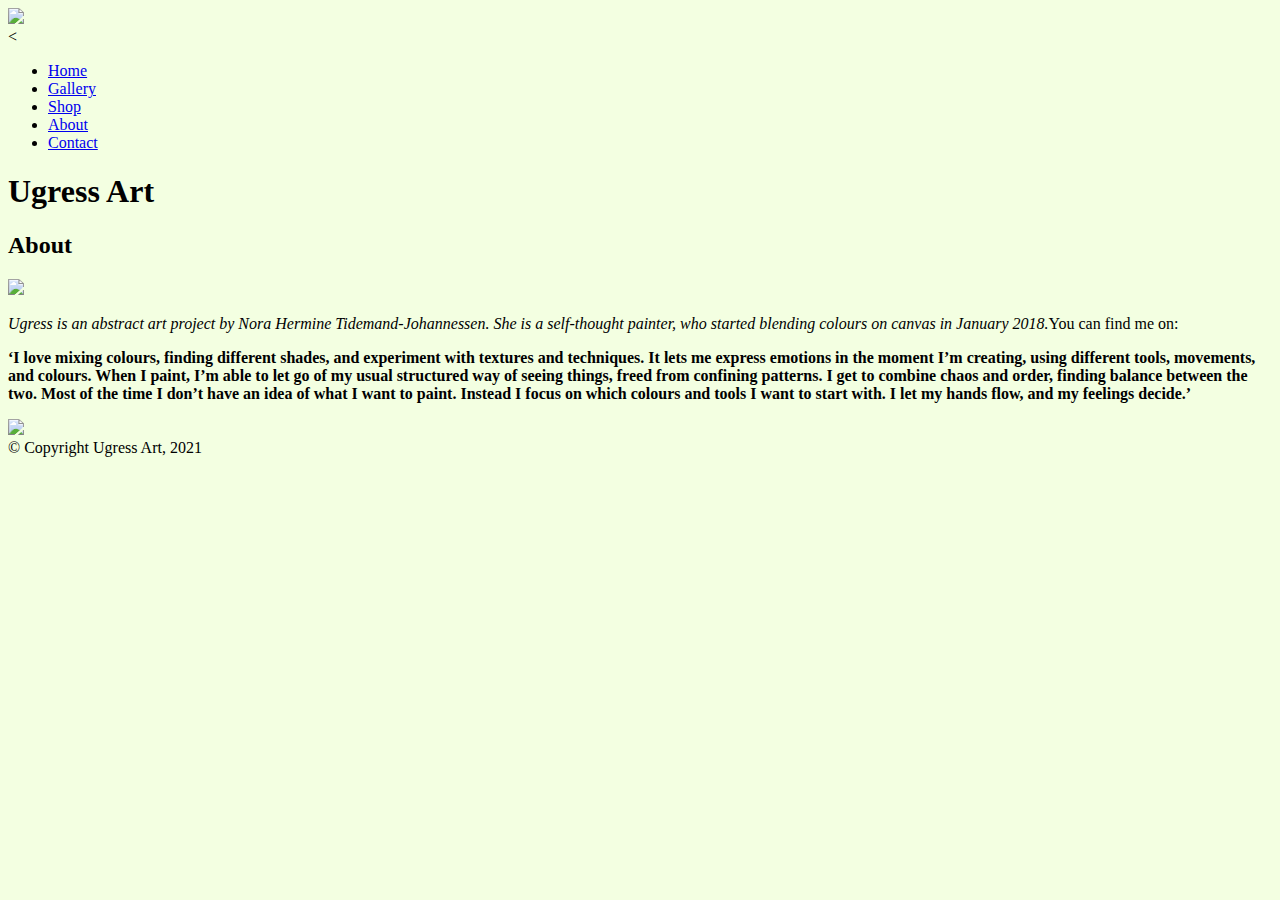
==== about.html @ 2487a17c "Update about.html" ====
<!DOCTYPE html>
<html>
<head>
<meta charset="UTF-8">
<meta name="viewport" content="width=device-width, initial-scale=1.0"> 
<title>Ugress Art</title>
<link rel=”stylesheet” href=”main-style.css”>
</head>
<body>
  <section class="nav-bar">
    <div class="nav-container">
      <div class="brand">
        <a href="Ugress Art"><img src="Pictures\Ban and log\Logo.png"></a>
      </div>
      <<nav>
          <ul>
            <li class="active"><a href="#">Home</a></li>
            <li><a href="#"<>Gallery</a></li>
            <li><a href="#">Shop</a></li>
            <li><a href="#">About</a></li>
            <li><a href="#">Contact</a></li>
          </ul>
        </nav>
        </div>
      </section> 
  <body style="background-color:#f3ffe1;"> 
<header>
</header>
<main>     
<h1>Ugress Art</h1>
</div>
<section id=”about”>
<div class=”section-inner”>
<h2>About</h2>
<img src=”LRM_EXPORT_62014975143139_20190710_151724915.jpeg” style="width:60%" class="center">       
<p><em>Ugress is an abstract art project by Nora Hermine Tidemand-Johannessen.
    She is a self-thought painter, who started blending colours on canvas in January 2018.</em>You can find me on:</p>
    
<p><strong>‘I love mixing colours, finding different shades, and experiment with textures and techniques.
    It lets me express emotions in the moment I’m creating, using different tools, movements, and colours.
    When I paint, I’m able to let go of my usual structured way of seeing things, freed from confining patterns.
    I get to combine chaos and order, finding balance between the two.
    Most of the time I don’t have an idea of what I want to paint. Instead I focus on which colours and tools I want to start with. I let my hands flow, and my feelings decide.’</strong></p>  
<img src=”LRM_EXPORT_67944606045360_20190710_174629122.jpeg” style="width:60%" class="center">  
</div>
</section>
</main>
<footer>
© Copyright Ugress Art, 2021
</footer>
</body>
</html>
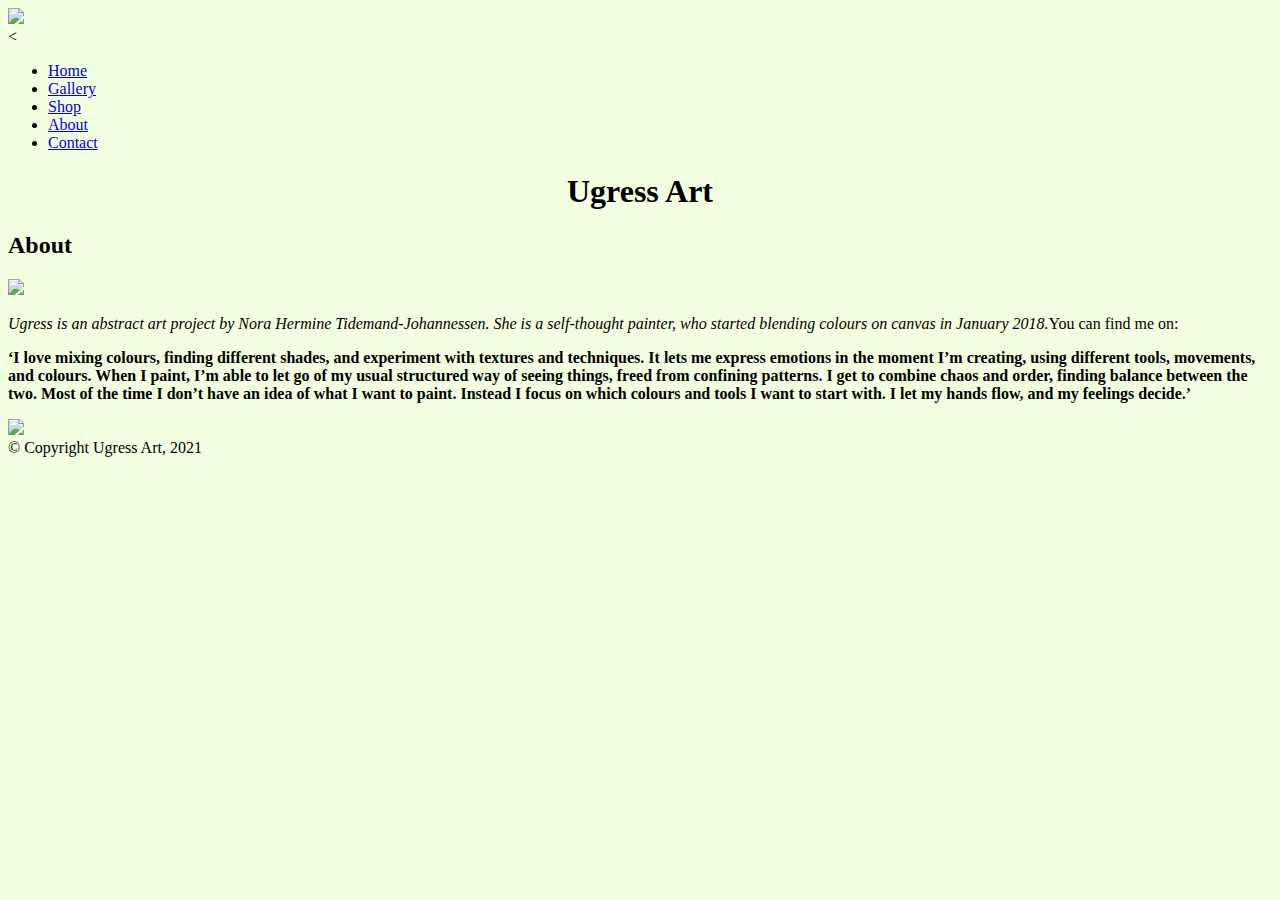
==== commit e4c59f6b: "Update about.html" ====
--- a/about.html
+++ b/about.html
@@ -6,11 +6,15 @@
 <title>Ugress Art</title>
 <link rel=”stylesheet” href=”main-style.css”>
 </head>
+<style>
+h1 {text-align: center;}
+h3 {text-align: center;}    
+</style>  
 <body>
   <section class="nav-bar">
     <div class="nav-container">
       <div class="brand">
-        <a href="Ugress Art"><img src="Pictures\Ban and log\Logo.png"></a>
+        <a href="Ugress Art"><img src="rsz_2logo.png"></a>
       </div>
       <<nav>
           <ul>
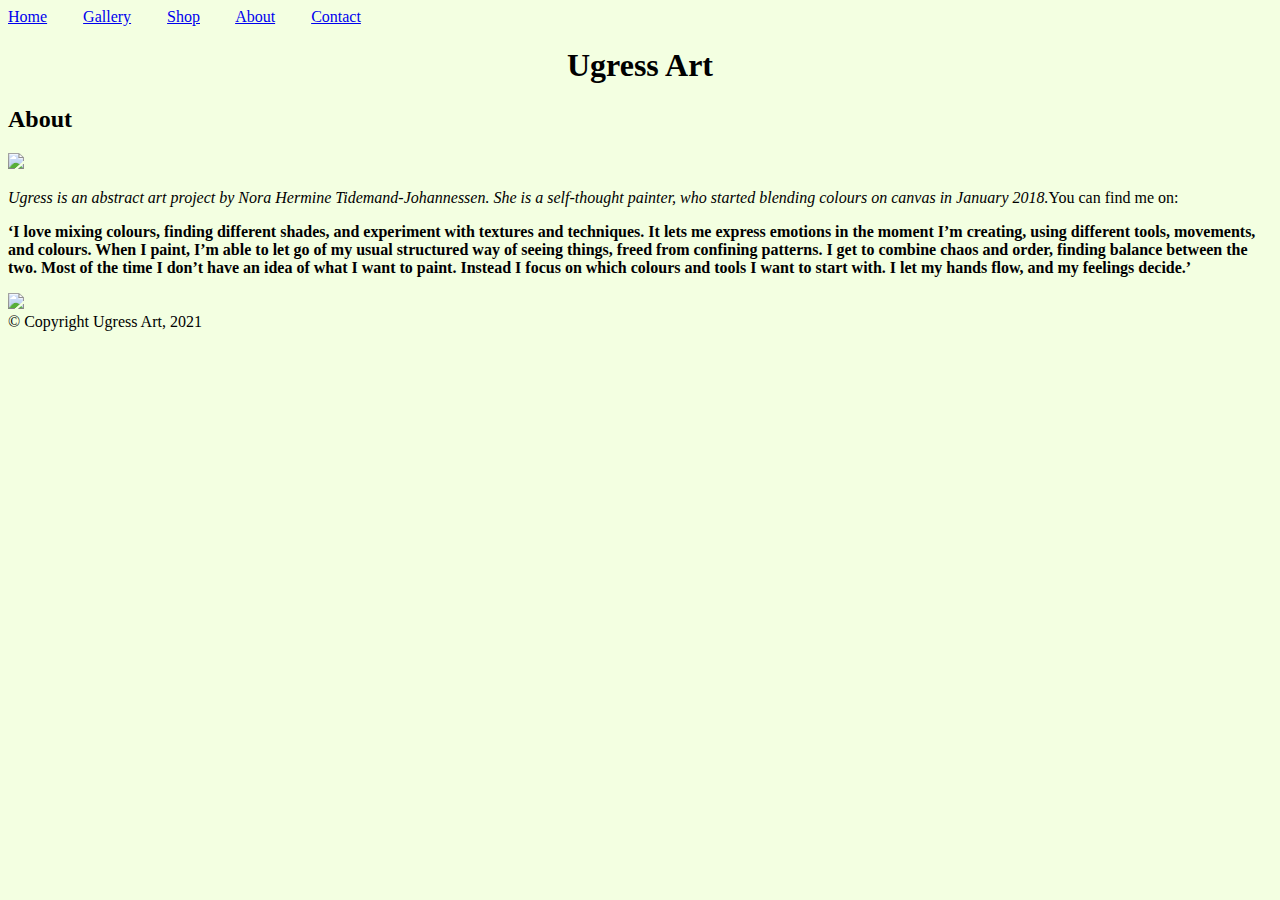
==== commit f3b1d32d: "Update about.html" ====
--- a/about.html
+++ b/about.html
@@ -11,26 +11,13 @@
 h3 {text-align: center;}    
 </style>  
 <body>
-  <section class="nav-bar">
-    <div class="nav-container">
-      <div class="brand">
-        <a href="Ugress Art"><img src="rsz_2logo.png"></a>
-      </div>
-      <<nav>
-          <ul>
-            <li class="active"><a href="#">Home</a></li>
-            <li><a href="#"<>Gallery</a></li>
-            <li><a href="#">Shop</a></li>
-            <li><a href="#">About</a></li>
-            <li><a href="#">Contact</a></li>
-          </ul>
-        </nav>
-        </div>
-      </section> 
-  <body style="background-color:#f3ffe1;"> 
+  <div id="container">
+    <div id="menu"> <a href="home.html">Home</a> &nbsp; &nbsp; &nbsp; &nbsp; <a href="gallery.html">Gallery</a> &nbsp; &nbsp; &nbsp; &nbsp; <a href="shop.html">Shop</a> &nbsp; &nbsp; &nbsp; &nbsp; <a href="about.html">About</a> &nbsp; &nbsp; &nbsp; &nbsp; <a href="contact.html">Contact</a> </div>
+    <div id="sidebar">  
+  <body style="background-color:#f3ffe1;">
 <header>
 </header>
-<main>     
+<main>
 <h1>Ugress Art</h1>
 </div>
 <section id=”about”>
@@ -54,3 +41,5 @@
 </footer>
 </body>
 </html>
+
+   
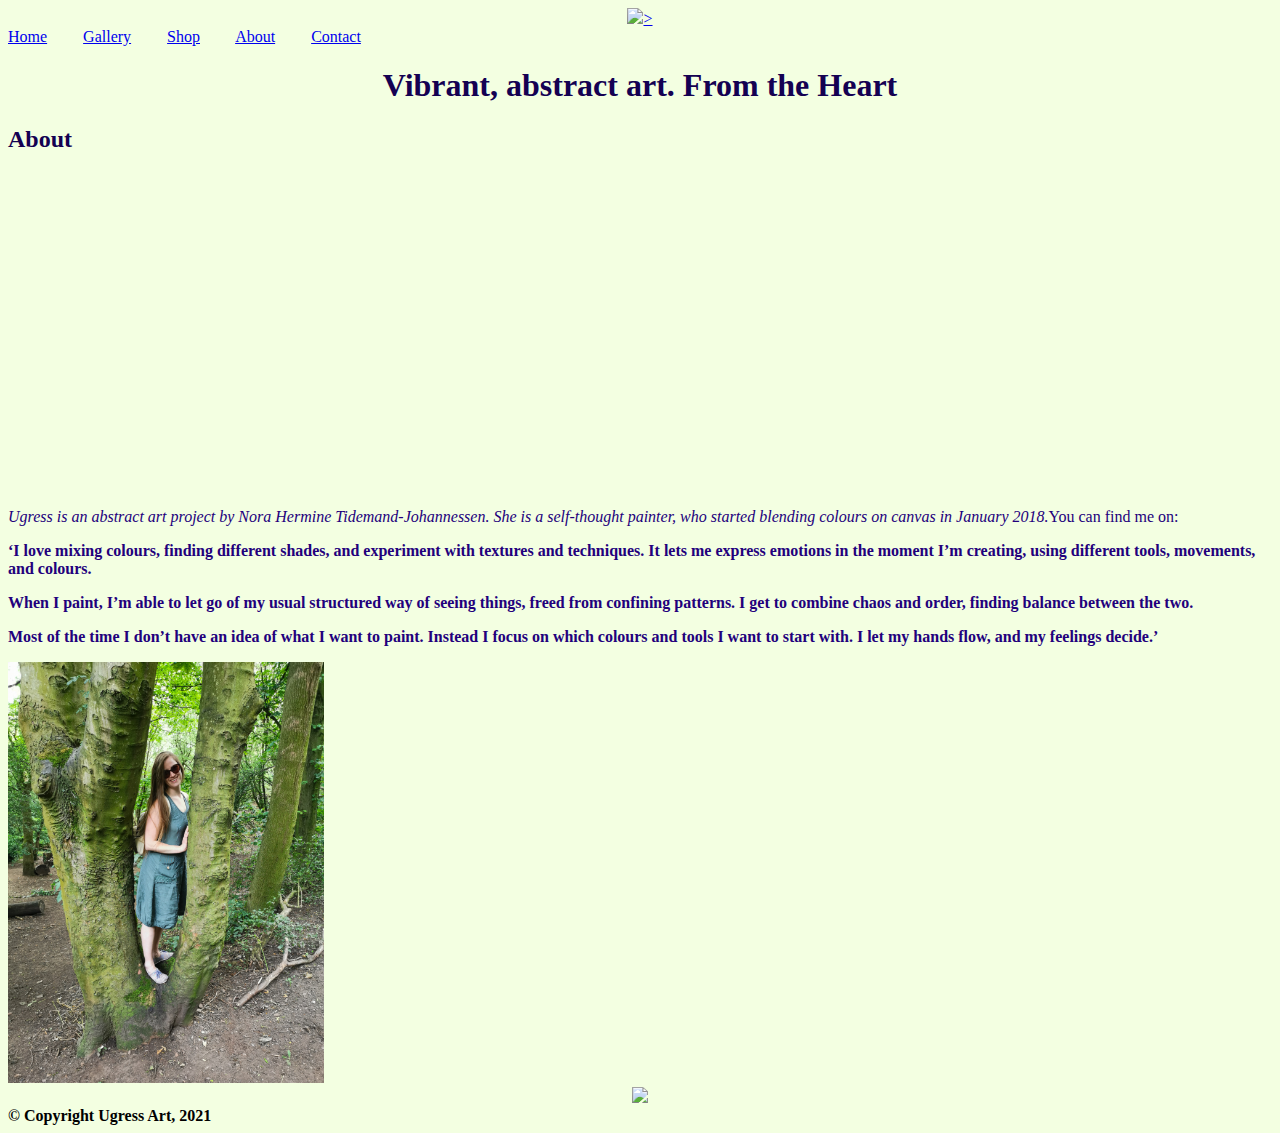
==== commit ffc45ded: "Update about.html" ====
--- a/about.html
+++ b/about.html
@@ -6,37 +6,48 @@
 <title>Ugress Art</title>
 <link rel=”stylesheet” href=”main-style.css”>
 </head>
+<center>
+  <a target="banner" href="index.html" >
+    <img src="rsz_1120210125_131836156_ios_2.jpg" style="width:25%">>
+  </a>
+</center>
 <style>
+  @import url('Fonts\FallIsComingRegular-Mx9B.ttf');
+  h1 {color: #140152;}
+    h2 {color: #140152;}
+    p {color: #22007c;}
 h1 {text-align: center;}
 h3 {text-align: center;}    
 </style>  
 <body>
   <div id="container">
-    <div id="menu"> <a href="home.html">Home</a> &nbsp; &nbsp; &nbsp; &nbsp; <a href="gallery.html">Gallery</a> &nbsp; &nbsp; &nbsp; &nbsp; <a href="shop.html">Shop</a> &nbsp; &nbsp; &nbsp; &nbsp; <a href="about.html">About</a> &nbsp; &nbsp; &nbsp; &nbsp; <a href="contact.html">Contact</a> </div>
+    <div id="menu"> <a href="index.html">Home</a> &nbsp; &nbsp; &nbsp; &nbsp; <a href="gallery.html">Gallery</a> &nbsp; &nbsp; &nbsp; &nbsp; <a href="shop.html">Shop</a> &nbsp; &nbsp; &nbsp; &nbsp; <a href="about.html">About</a> &nbsp; &nbsp; &nbsp; &nbsp; <a href="contact.html">Contact</a> </div>
     <div id="sidebar">  
   <body style="background-color:#f3ffe1;">
-<header>
-</header>
 <main>
-<h1>Ugress Art</h1>
-</div>
-<section id=”about”>
-<div class=”section-inner”>
+<h1>Vibrant, abstract art. From the Heart</h1>
 <h2>About</h2>
-<img src=”LRM_EXPORT_62014975143139_20190710_151724915.jpeg” style="width:60%" class="center">       
+<iframe width="560" height="315" src="https://www.youtube.com/embed/Q0U-IhTczuI" frameborder="0" allow="accelerometer; autoplay; clipboard-write; encrypted-media; gyroscope; picture-in-picture" allowfullscreen></iframe>    
 <p><em>Ugress is an abstract art project by Nora Hermine Tidemand-Johannessen.
     She is a self-thought painter, who started blending colours on canvas in January 2018.</em>You can find me on:</p>
     
 <p><strong>‘I love mixing colours, finding different shades, and experiment with textures and techniques.
     It lets me express emotions in the moment I’m creating, using different tools, movements, and colours.
-    When I paint, I’m able to let go of my usual structured way of seeing things, freed from confining patterns.
+<p><strong>When I paint, I’m able to let go of my usual structured way of seeing things, freed from confining patterns.
     I get to combine chaos and order, finding balance between the two.
-    Most of the time I don’t have an idea of what I want to paint. Instead I focus on which colours and tools I want to start with. I let my hands flow, and my feelings decide.’</strong></p>  
-<img src=”LRM_EXPORT_67944606045360_20190710_174629122.jpeg” style="width:60%" class="center">  
+<p><strong>Most of the time I don’t have an idea of what I want to paint. Instead I focus on which colours and tools I want to start with. I let my hands flow, and my feelings decide.’</strong></p>  
+    <div class="row"></div> 
+    <div class="column">
+      <img src="Norawoods.jpg" style="width:25%"> 
 </div>
 </section>
 </main>
 <footer>
+  <center>
+    <a target="banner" href="index.html" >
+      <img src="rsz_2logo.png" style="width:25%">
+    </a>
+ </center>
 © Copyright Ugress Art, 2021
 </footer>
 </body>
